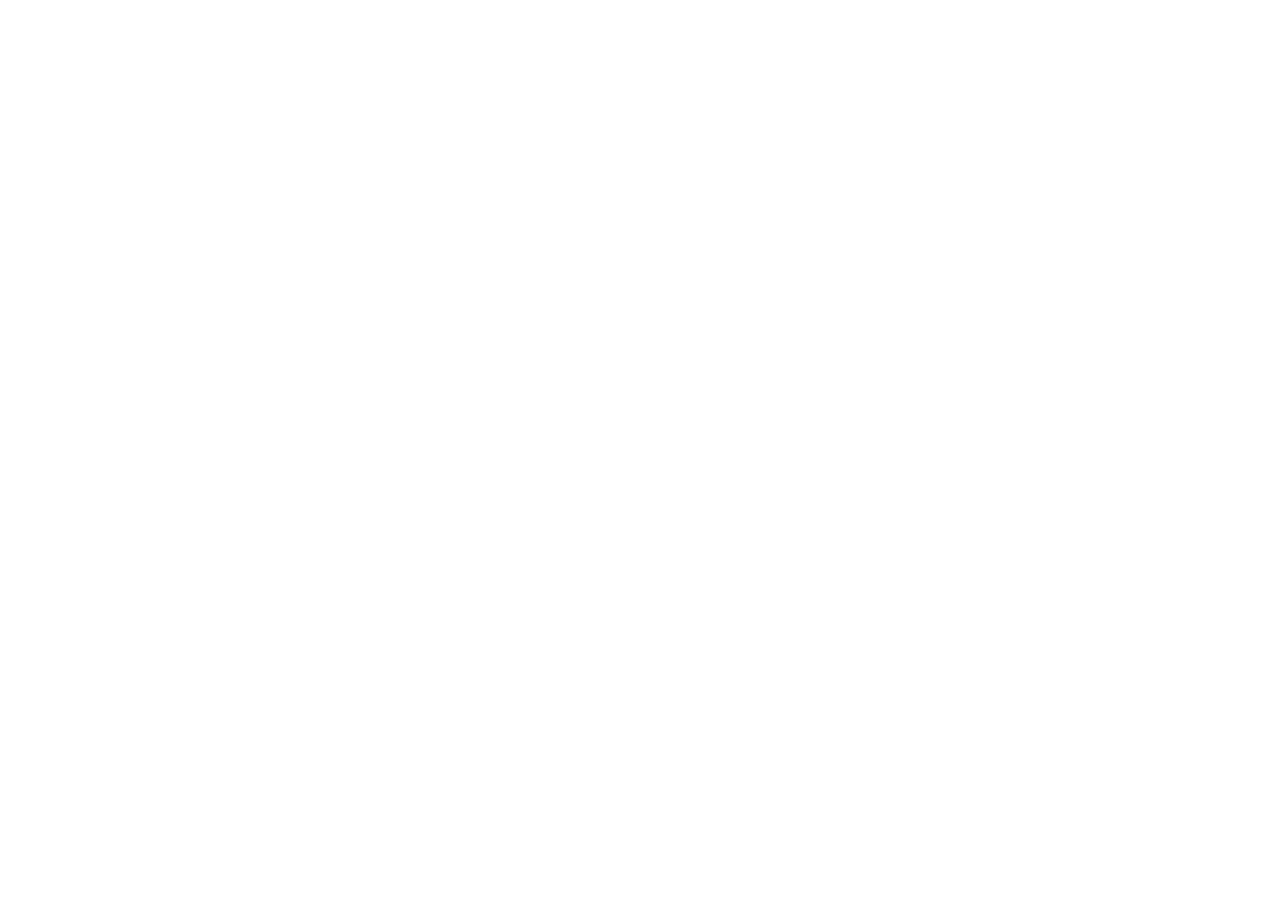
==== index.html @ 5be836cd "feat: criar estrutura inicial" ====
<!DOCTYPE html>
<html lang="en">
<head>
    <meta charset="UTF-8">
    <meta name="viewport" content="width=device-width, initial-scale=1.0">
    <title>CheckPoint3</title>
    <link rel="stylesheet" href="style.css">
</head>
<body>
    
    <script src="script.js"></script>
</body>
</html>
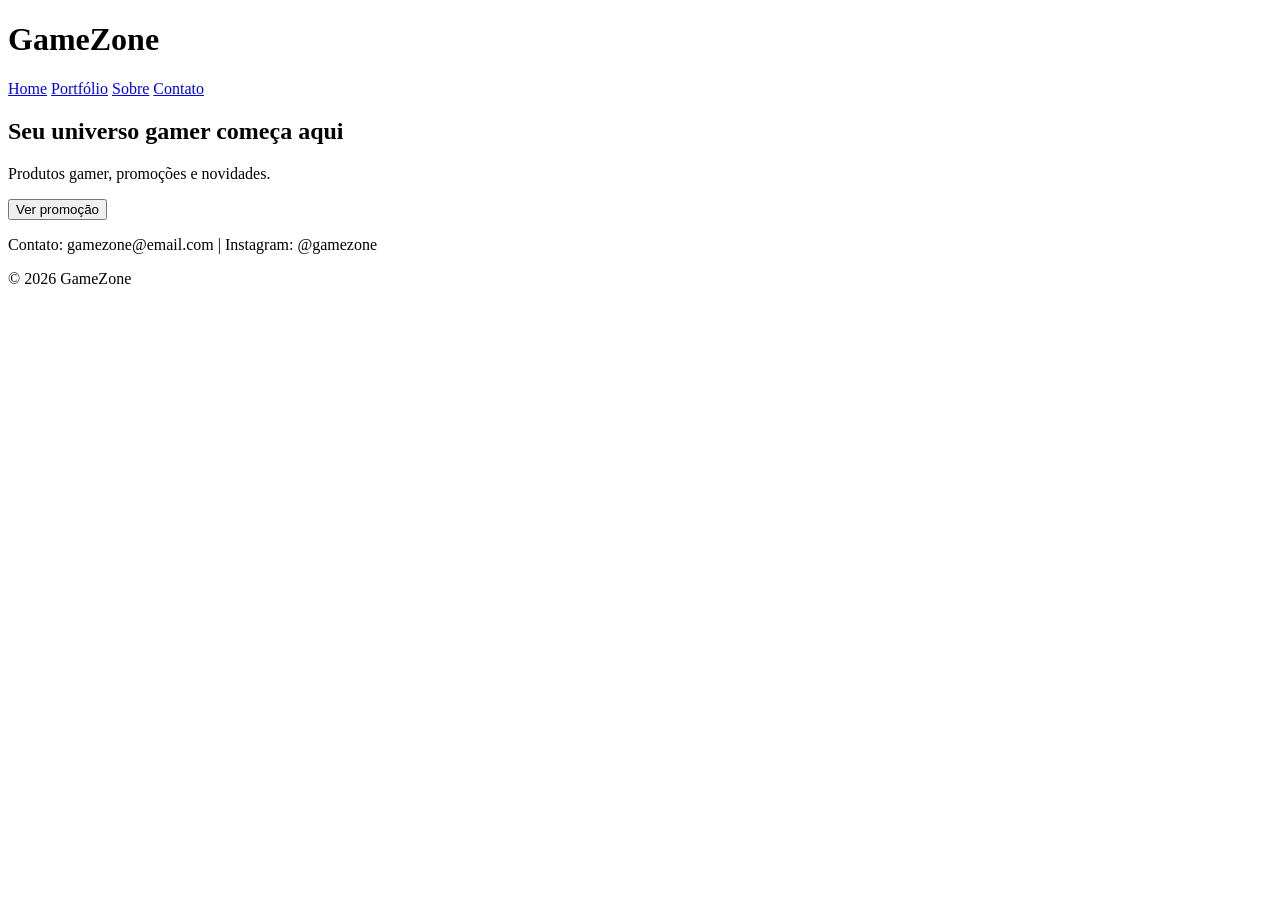
==== commit 6d8eeeb5: "CHORE:ajeitando o index.html" ====
--- a/index.html
+++ b/index.html
@@ -1,13 +1,34 @@
 <!DOCTYPE html>
-<html lang="en">
+<html lang="pt-br">
 <head>
     <meta charset="UTF-8">
     <meta name="viewport" content="width=device-width, initial-scale=1.0">
-    <title>CheckPoint3</title>
-    <link rel="stylesheet" href="style.css">
+    <title>Loja Gamer</title>
+    <link rel="stylesheet" href="assets/css/estilo.css">
 </head>
 <body>
-    
-    <script src="script.js"></script>
+
+<header>
+    <h1>GameZone</h1>
+    <nav>
+        <a href="index.html">Home</a>
+        <a href="pages/portfolio.html">Portfólio</a>
+        <a href="pages/sobre.html">Sobre</a>
+        <a href="pages/contato.html">Contato</a>
+    </nav>
+</header>
+
+<section class="hero">
+    <h2>Seu universo gamer começa aqui</h2>
+    <p>Produtos gamer, promoções e novidades.</p>
+    <button onclick="mostrarPromo()">Ver promoção</button>
+</section>
+
+<footer>
+    <p>Contato: gamezone@email.com | Instagram: @gamezone</p>
+    <p>© 2026 GameZone</p>
+</footer>
+
+<script src="assets/js/script.js"></script>
 </body>
 </html>
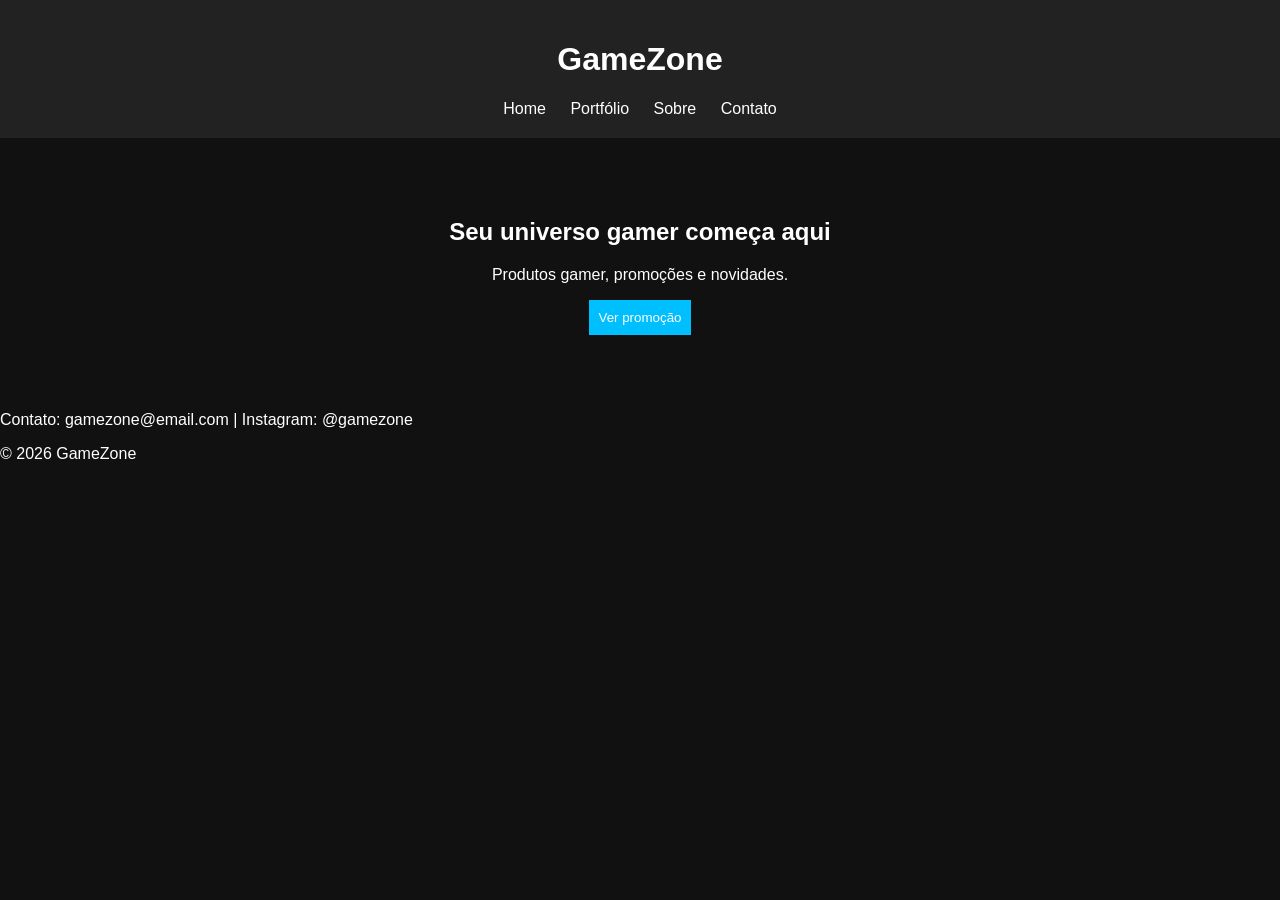
==== commit bd383691: "CHORE:ajeitando o o link do estilo.css" ====
--- a/index.html
+++ b/index.html
@@ -4,7 +4,7 @@
     <meta charset="UTF-8">
     <meta name="viewport" content="width=device-width, initial-scale=1.0">
     <title>Loja Gamer</title>
-    <link rel="stylesheet" href="assets/css/estilo.css">
+    <link rel="stylesheet" href="./src/css/estilo.css">
 </head>
 <body>
 
--- a/src/css/estilo.css
+++ b/src/css/estilo.css
@@ -0,0 +1,60 @@
+body {
+    margin: 0;
+    font-family: Arial;
+    background: #111;
+    color: white;
+}
+
+header {
+    background: #222;
+    padding: 20px;
+    text-align: center;
+}
+
+nav a {
+    color: white;
+    margin: 10px;
+    text-decoration: none;
+}
+
+.hero {
+    text-align: center;
+    padding: 60px;
+}
+
+button {
+    padding: 10px;
+    background: #00bfff;
+    border: none;
+    color: white;
+}
+
+.cards {
+    display: flex;
+    gap: 20px;
+    padding: 20px;
+}
+
+.card {
+    background: #222;
+    padding: 20px;
+    width: 200px;
+}
+
+table {
+    margin: 20px;
+    border-collapse: collapse;
+}
+
+td, th {
+    border: 1px solid white;
+    padding: 10px;
+}
+
+form {
+    display: flex;
+    flex-direction: column;
+    width: 300px;
+    margin: 20px auto;
+    gap: 10px;
+}
